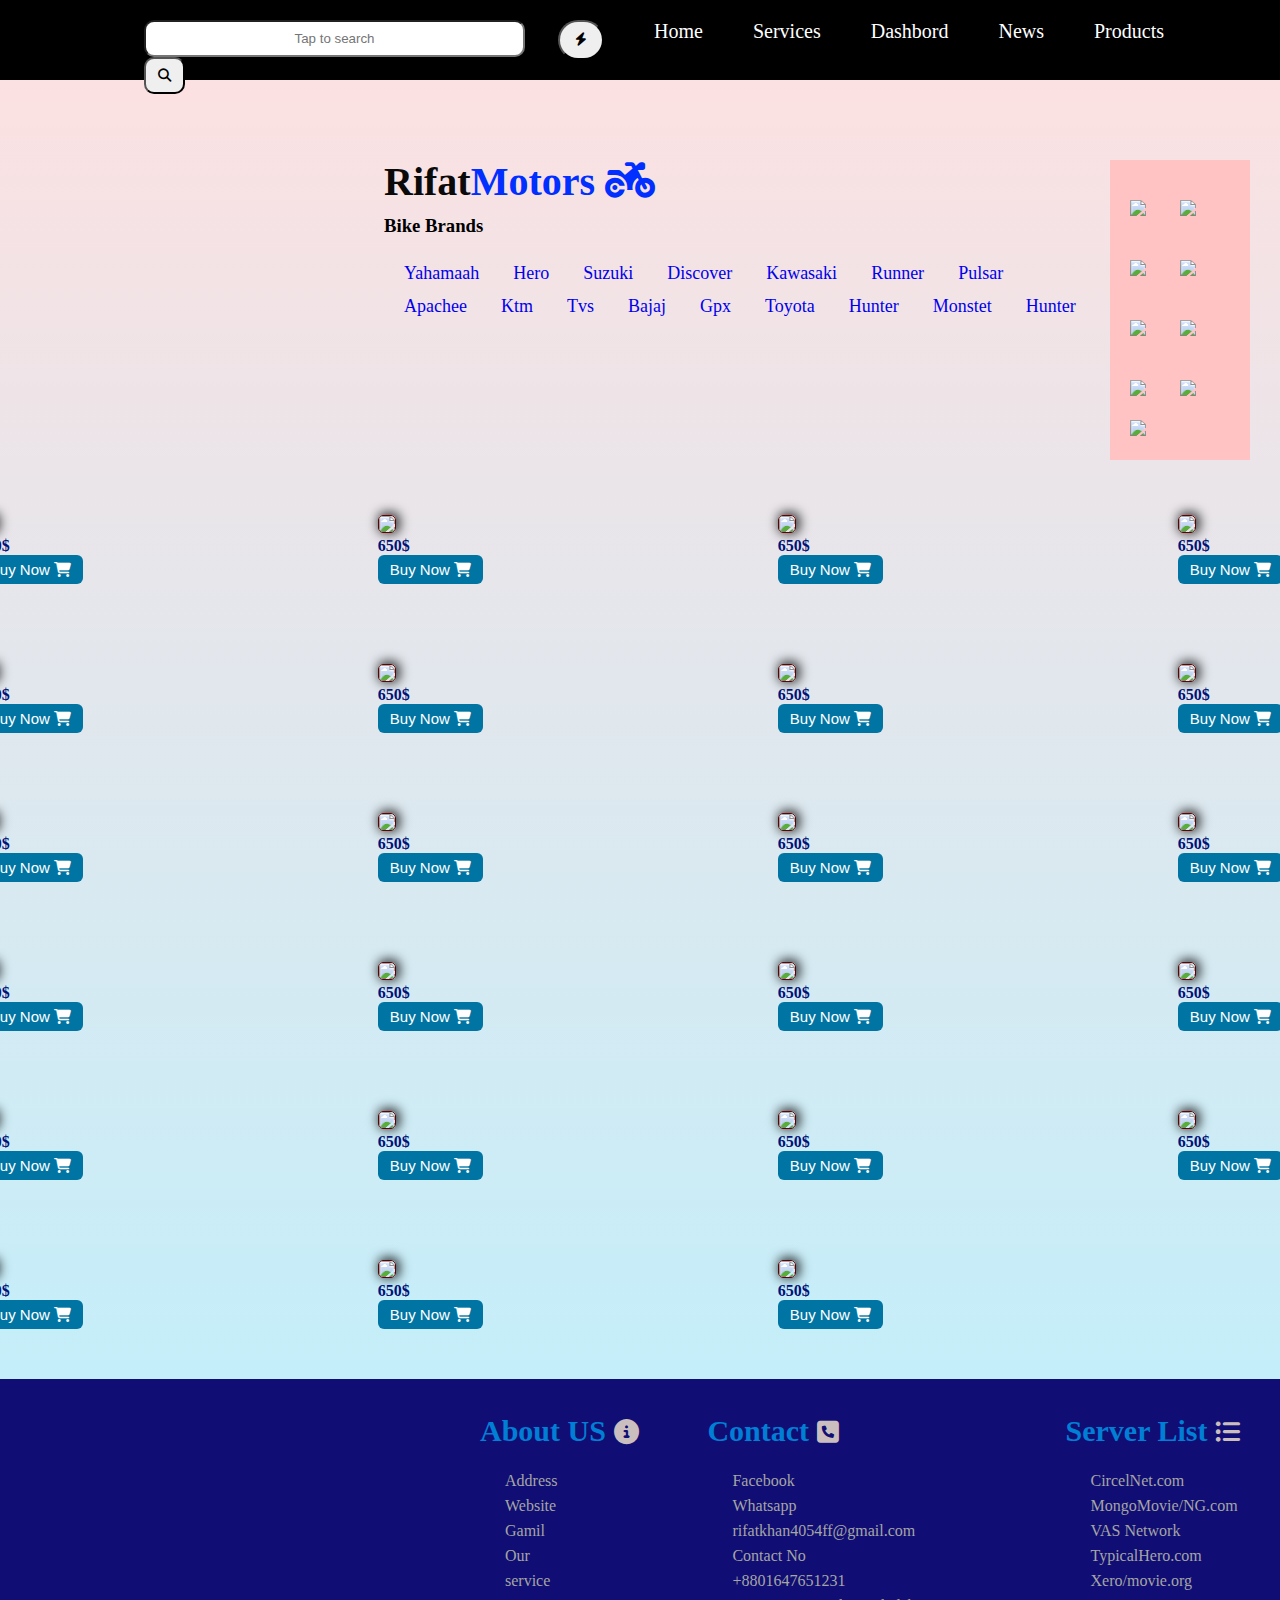
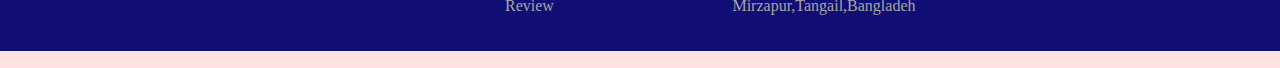
==== index.html @ f35941a3 "first commit" ====
<!DOCTYPE html>
<html lang="en">
<head>
    <meta charset="UTF-8">
    <meta http-equiv="X-UA-Compatible" content="IE=edge">
    <meta name="viewport" content="width=device-width, initial-scale=1.0">
    <title>Motor Market</title>
    <link rel="stylesheet" href="https://cdnjs.cloudflare.com/ajax/libs/font-awesome/6.3.0/css/all.min.css">
    <link rel="stylesheet" href="style.css">
    <link rel="stylesheet" href="https://cdnjs.cloudflare.com/ajax/libs/font-awesome/6.3.0/css/all.min.css">
</head>
<body id="demos">
    <div class="navbar">
        <div class="navbartwo">
            <input type="text" placeholder="Tap to search">
            <button class="btnthree"><span><i class="fa-sharp fa-solid fa-magnifying-glass"></i></span></button>
        </div>
        <button class="home" onclick="rifat()"><i class="fa-sharp fa-solid fa-bolt"></i></button>
        <ul>
            <li><a href="#">Home</a></li>
            <li><a href="#">Services</a></li>
            <li><a href="#">Dashbord</a></li>
            <li><a href="#">News</a></li>
            <li><a href="#">Products</a></li>

        </ul>
    </div>

    <div class="sidenav" id="sidenav">
        <ul>
            <li><a href="./signup.html">Signup <i class="fa fa-sign-in" aria-hidden="true"></i></a></li>
            <li><a href="#">Login <i class="fa fa-bolt" aria-hidden="true"></i></a></li>
            <li><a href="#">Order <i class="fa fa-podcast" aria-hidden="true"></i></a></li>
            <li><a href="#">Cart <i class="fa fa-shopping-cart" aria-hidden="true"></i></a></li>
            <li><a href="#">Settings <i class="fa fa-cog" aria-hidden="true"></i></a></li>
            <li><a href="#">Shopping <i class="fa fa-shopping-bag" aria-hidden="true"></i></a></li>
            <li><a href="#" onclick="hideNav()">HideNav <i class="fa fa-eye-slash" aria-hidden="true"></i></a></li>
            <li><a href="#" onclick="them()">Dark Theme <i class="fa fa-cog" aria-hidden="true"></i></a></li>
        </ul>
    </div>
 <!-- Brand logo section starts from here -->
 <section>


    <div class="brand">
        <div class="col">
        <img src="https://www.banglamotor.net/images/logo/honda-logo.png">
        </div>

    <div class="col">
     <img src="https://www.banglamotor.net/images/logo/tvs-logo.png">
    </div>

    <div class="col">
        <img src="https://www.banglamotor.net/images/logo/yamaha-logo.png">
        </div>

         <div class="col">
         <img src="https://www.banglamotor.net/images/logo/suzuki_logo.png">
         </div>

    <div class="col">
      <img src="https://www.banglamotor.net/images/logo/bajaj-logo.png">
      </div>
          
     <div class="col">
       <img src="https://www.banglamotor.net/images/logo/keeway-logo.png">
      </div>

     <div class="col">
      <img src="https://www.banglamotor.net/images/logo/hero-logo.png">
       </div>

<div class="col">
  <img src="https://www.banglamotor.net/images/logo/ktm-logo.png">
 </div>

        <div class="col">
        <img src="https://www.banglamotor.net/images/logo/royal-enfield-final-logosmall.png">
        </div>     
    </div>
    

    <!-- car section starts from here -->

    <div class="heading">
        <h1>Rifat<span>Motors <i class="fa fa-motorcycle" aria-hidden="true"></i></span></h1>
           
        <h3>Bike Brands</h3>
        <a href="#">Yahamaah</a>
        <a href="#">Hero</a>
        <a href="#">Suzuki</a>
        <a href="#">Discover</a>
        <a href="#">Kawasaki</a>
        <a href="#">Runner</a>
        <a href="#">Pulsar</a>
        <a href="#">Apachee</a>
        <a href="#">Ktm</a>
        <a href="#">Tvs</a>
        <a href="#">Bajaj</a>
        <a href="#">Gpx</a>
        <a href="#">Toyota</a>
        <a href="#">Hunter</a>
        <a href="#">Monstet</a>
        <a href="#">Hunter</a>
    </div>
    <div class="cars">

            <div class="4-col">
                <img src="https://www.banglamotor.net/images/suzuki/suzuki-gsx-r150-img-a1.jpg">
                <p>650$</p>
                <button type="button">Buy Now <i class="fa fa-shopping-cart" aria-hidden="true"></i></button>
            </div>

            <div class="4-col">
                <img src="https://www.banglamotor.net/images/suzuki/suzuki-gsx-s150-img-a1.jpg">
                <p>650$</p>
                <button type="button">Buy Now <i class="fa fa-shopping-cart" aria-hidden="true"></i></button>
            </div>

            <div class="4-col">
                <img src="https://www.banglamotor.net/images/suzuki/suzuki-bandit-150-first1.jpg">
                <p>650$</p>
                <button type="button">Buy Now <i class="fa fa-shopping-cart" aria-hidden="true"></i></button>
            </div>
            <div class="4-col">
                <img src="https://www.banglamotor.net/images/suzuki/suzuki-gixxer-sf-old-first1.jpg">
                <p>650$</p>
                <button type="button">Buy Now <i class="fa fa-shopping-cart" aria-hidden="true"></i></button>
            </div>
            <div class="4-col">
                <img src="https://www.banglamotor.net/images/suzuki/suzuki-gsx-r150-img-a1.jpg">
                <p>650$</p>
                <button type="button">Buy Now <i class="fa fa-shopping-cart" aria-hidden="true"></i></button>
            </div>
            <div class="4-col">
                <img src="https://www.banglamotor.net/images/suzuki/suzuki-rm-z250-first1.jpg">
                <p>650$</p>
                <button type="button">Buy Now <i class="fa fa-shopping-cart" aria-hidden="true"></i></button>
            </div>
            <div class="4-col">
                <img src="https://www.banglamotor.net/images/yamaha/yamaha-r15m-image01.jpg">
                <p>650$</p>
                <button type="button">Buy Now <i class="fa fa-shopping-cart" aria-hidden="true"></i></button>
            </div>
            <div class="4-col">
                <img src="https://www.banglamotor.net/images/yamaha/yamaha-yzf-r15-v3-first1.jpg">
                <p>650$</p>
                <button type="button">Buy Now <i class="fa fa-shopping-cart" aria-hidden="true"></i></button>
            </div>
            <div class="4-col">
                <img src="https://www.banglamotor.net/images/yamaha/yamaha-r15-v3-indonesian-image1.jpg">
                <p>650$</p>
                <button type="button">Buy Now <i class="fa fa-shopping-cart" aria-hidden="true"></i></button>
            </div>
            <div class="4-col">
                <img src="https://www.banglamotor.net/images/yamaha/yamaha-r15-v3-monster-image1.jpg">
                <p>650$</p>
                <button type="button">Buy Now <i class="fa fa-shopping-cart" aria-hidden="true"></i></button>
            </div>
            <div class="4-col">
                <img src="https://www.banglamotor.net/images/yamaha/yamaha-yzf-r15-v3-first1.jpg">
                <p>650$</p>
                <button type="button">Buy Now <i class="fa fa-shopping-cart" aria-hidden="true"></i></button>
            </div>
            <div class="4-col">
                <img src="https://www.banglamotor.net/images/yamaha/yamaha-r15-v3-indonesian-image1.jpg">
                <p>650$</p>
                <button type="button">Buy Now <i class="fa fa-shopping-cart" aria-hidden="true"></i></button>
            </div>
            <div class="4-col">
                <img src="https://www.banglamotor.net/images/yamaha/yamaha-r15-v3-monster-image1.jpg">
                <p>650$</p>
                <button type="button">Buy Now <i class="fa fa-shopping-cart" aria-hidden="true"></i></button>
            </div>
            <div class="4-col">
                <img src="https://www.banglamotor.net/images/yamaha/yamaha-yzf-r15-v3-first1.jpg">
                <p>650$</p>
                <button type="button">Buy Now <i class="fa fa-shopping-cart" aria-hidden="true"></i></button>
            </div>
            <div class="4-col">
                <img src="https://www.banglamotor.net/images/yamaha/yamaha-r15-v3-indonesian-image1.jpg">
                <p>650$</p>
                <button type="button">Buy Now <i class="fa fa-shopping-cart" aria-hidden="true"></i></button>
            </div>
            <div class="4-col">
                <img src="https://www.banglamotor.net/images/yamaha/yamaha-r15-v3-monster-image1.jpg">
                <p>650$</p>
                <button type="button">Buy Now <i class="fa fa-shopping-cart" aria-hidden="true"></i></button>
            </div>
            <div class="4-col">
                <img src="https://www.banglamotor.net/images/yamaha/yamaha-yzf-r15-v3-first1.jpg">
                <p>650$</p>
                <button type="button">Buy Now <i class="fa fa-shopping-cart" aria-hidden="true"></i></button>
            </div>
            <div class="4-col">
                <img src="https://www.banglamotor.net/images/yamaha/yamaha-r15-v3-indonesian-image1.jpg">
                <p>650$</p>
                <button type="button">Buy Now <i class="fa fa-shopping-cart" aria-hidden="true"></i></button>
            </div>
            <div class="4-col">
                <img src="https://www.banglamotor.net/images/yamaha/yamaha-yzf-r15-v3-first1.jpg">
                <p>650$</p>
                <button type="button">Buy Now <i class="fa fa-shopping-cart" aria-hidden="true"></i></button>
            </div>
            <div class="4-col">
                <img src="https://www.banglamotor.net/images/yamaha/yamaha-r15-v3-monster-image1.jpg">
                <p>650$</p>
                <button type="button">Buy Now <i class="fa fa-shopping-cart" aria-hidden="true"></i></button>
            </div>
            <div class="4-col">
                <img src="https://www.banglamotor.net/images/yamaha/yamaha-yzf-r15-v3-first1.jpg">
                <p>650$</p>
                <button type="button">Buy Now <i class="fa fa-shopping-cart" aria-hidden="true"></i></button>
            </div>
            <div class="4-col">
                <img src="https://www.banglamotor.net/images/yamaha/yamaha-r15-v3-indonesian-image1.jpg">
                <p>650$</p>
                <button type="button">Buy Now <i class="fa fa-shopping-cart" aria-hidden="true"></i></button>
            </div>
            <div class="4-col">
                <img src="https://www.banglamotor.net/images/yamaha/yamaha-r15-v3-monster-image1.jpg">
                <p>650$</p>
                <button type="button">Buy Now <i class="fa fa-shopping-cart" aria-hidden="true"></i></button>
            </div>
        
    </div>
 </section>
    </div>

    <!---- footer section start here-- -->
   <footer>
    <div class="box">
       <h1>About US<i class="fa fa-info-circle" aria-hidden="true"></i></h1>
       <ul>
        <li><a href="#">Address</a></li>
        <li><a href="#">Website</a></li>
        <li><a href="#">Gamil</a></li>
        <li><a href="#">Our service</a></li>
        <li><a href="#">Review</a></li>
       </ul>
    </div>
    <div class="box">
        <h1>Contact<i class="fa fa-phone-square" aria-hidden="true"></i></h1>
        <ul>
         <li><a href="#">Facebook</a></li>
         <li><a href="#">Whatsapp</a></li>
         <li><a href="#">rifatkhan4054ff@gmail.com</a></li>
         <li><a href="#">Contact No +8801647651231</a></li>
         <li><a href="#">Mirzapur,Tangail,Bangladeh</a></li>
        </ul>
     </div>
     <div class="box">
        <h1>Server List<i class="fa fa-list-ul" aria-hidden="true"></i></h1>
        <ul>
         <li><a href="#">CircelNet.com</a></li>
         <li><a href="#">MongoMovie/NG.com</a></li>
         <li><a href="#">VAS Network</a></li>
         <li><a href="#">TypicalHero.com</a></li>
         <li><a href="#">Xero/movie.org</a></li>
        </ul>
     </div>
     <div class="box">
        <h1>Help<i class="fa fa-question-circle" aria-hidden="true"></i></h1>
        <ul>
         <li><a href="#">Fast Service</a></li>
         <li><a href="#">Analog/org</a></li>
         <li><a href="#">Gamil</a></li>
         <li><a href="#">Service problem</a></li>
         <li><a href="#">Wrong Item</a></li>
        </ul>
     </div>
</footer>


<!-- here is java added -->
  <script>

const rifat=()=>{
document.getElementById('sidenav').style.display='block';
document.getElementById('sidenav').style.position='fixed';
}


const hideNav=()=>{
    document.getElementById('sidenav').style.display='none';
}



const them=()=>{
    document.getElementById('demos').style.background='#0f0f0f67';
}


  </script>
</body>
</html>
---- style.css ----
*{
    margin: 0;
    padding: 0;
    box-sizing: border-box;
}

body{
    background:linear-gradient(#ffe0e0,#b8f1ff);
}
.navbar{
    height:80px;
    width: 100%;
    background: #000;
    display: inline-flex;
    padding: 20px;
    justify-content: space-between;
}

.navbartwo{
    margin-left:10%;
}

.navbar ul{
    list-style: none;
    display: inline-flex;
    margin-right: 6rem;
  
}

.navbar ul li{
    margin-left: 50px;
}

.navbar ul li a{
    text-decoration: none;
    color: #ffff;
    font-size:20px;
    transition: all 0.3s ease;
}

.home{
    position: relative;
    border-radius: 30px;
    transition: all 0.3s ease;
}

.home i{
    padding: 8px 15px;
}

.home:hover{
    background: #ff9900;
}


.navbar input{
    padding:9px 100px;
    border-radius: 10px;
    text-align: center;
}

.btnthree{
    padding: 9px 12px;
    border-radius: 10px;
    transition: all 0.3s ease;
}
button:hover{
    box-shadow: -2px 3px 12px 6px rgba(0,217,99,1);
}

.navbar ul li a:hover{
color: #00ffea;

}

.sidenav{
    height:500px;
    width:220px;
    background: #000;
    margin-top:5px;
    border-top-right-radius: 9px;
    border-bottom-right-radius: 9px;
    display: none;
    
}

.sidenav ul{
    list-style: none;
    margin-left:40px;
    padding-top: 30px;


}

.sidenav ul li{
    margin-top: 30px;
}

.sidenav ul li a{
    text-decoration: none;
    font-weight:400;
    color: white;
    font-size: 20px;
    transition: all 0.3s ease;

}
.sidenav ul li a:hover{
    color: #fbff2d;
}

.brand{
    max-height: 500px;
    max-width:150px;
    background: rgb(255, 195, 195);
    display: grid;
    grid-template-columns:50px 50px;
    grid-template-rows:60px 60px 60px 60px;
    align-items: center;
    justify-content: center;
    padding-bottom: 20px;
    float: right;
    margin-right: 30px;
    padding: 20px;
}


.cars{
    display: grid;
    grid-template-columns:150px 150px 150px 150px;
    grid-template-rows:1fr 1fr 1fr 1fr;
    align-items: center;
    justify-content: center; 
    column-gap:250px;
    row-gap:80px;
    position: relative;
    width: 60%;
}

.cars img{
    border: 1px solid #610101;
    border-radius: 5px;
    box-shadow: 2px -1px 11px 2px rgba(0,0,0,0.75);
    width:300px;
}



section{
  margin-left: 24rem;
  margin-top:5rem;

}

.cars p{
    font-size: 16px;
   font-weight: 600;
    color: rgb(0, 18, 121);
}

.cars button{
    font-size:15px;
    border: none;
    background:#adffa6;
    padding: 6px 12px;
    border-radius: 6px;
    margin-top:4;
    transition: all 0.3s ease;
    color: rgb(255, 255, 255);
    background: #0075a3;
}

.cars button:hover{
    box-shadow: -2px 3px 12px 6px rgb(83, 75, 75)!important;
    background: #b9b9b9;
    color:#000;
}

.heading{
    padding-bottom:12rem;
   margin: 0;
   max-width:800px; 
   line-height:2rem;
}

.heading h1{
    color: rgb(10, 10, 10);
    font-size:40px;
}

.heading span{
    color: #002fff;
}

.heading h3{
    margin-top: 10px;
    margin-bottom:15px;
}

.heading a{
    text-decoration: none;
    position: relative;
    margin-left:20px;
    margin-right:10px;
    font-size:18px; 
}

.heading a:hover{
   text-decoration:underline;
   color: #006eff;
}

.bottom-section{
    display: inline-flex;
    margin-top:10.5rem;
    padding:40px;
    margin-left:19.8rem;
    width: 100%!important;
    height:25rem;
}


footer{
    display: flex;
     background:rgb(16, 14, 116);
     padding: 20px 0 0 30rem;
     height: 17rem;
     margin-top:50px;
 }
 
 .box ul{
 list-style: none;
 padding:20px 150px 0 0;
 }
 .box ul li{
   margin-left: 25px;
   line-height:25px;
   
 }
 .box h1{
    color: rgb(0, 127, 212);
    font-size: 30px;
    margin-top: 15px;
 }
 .box ul li a{
     text-decoration: none;
     color: rgb(165, 165, 165);
     font-weight:400;
 }
 
 .box ul li a:hover{
     color: #ffff;
 }
 
 
 .box h1 i{
     font-size:25px;
     color: rgb(202, 190, 190);
     margin-left: 8px;
 }
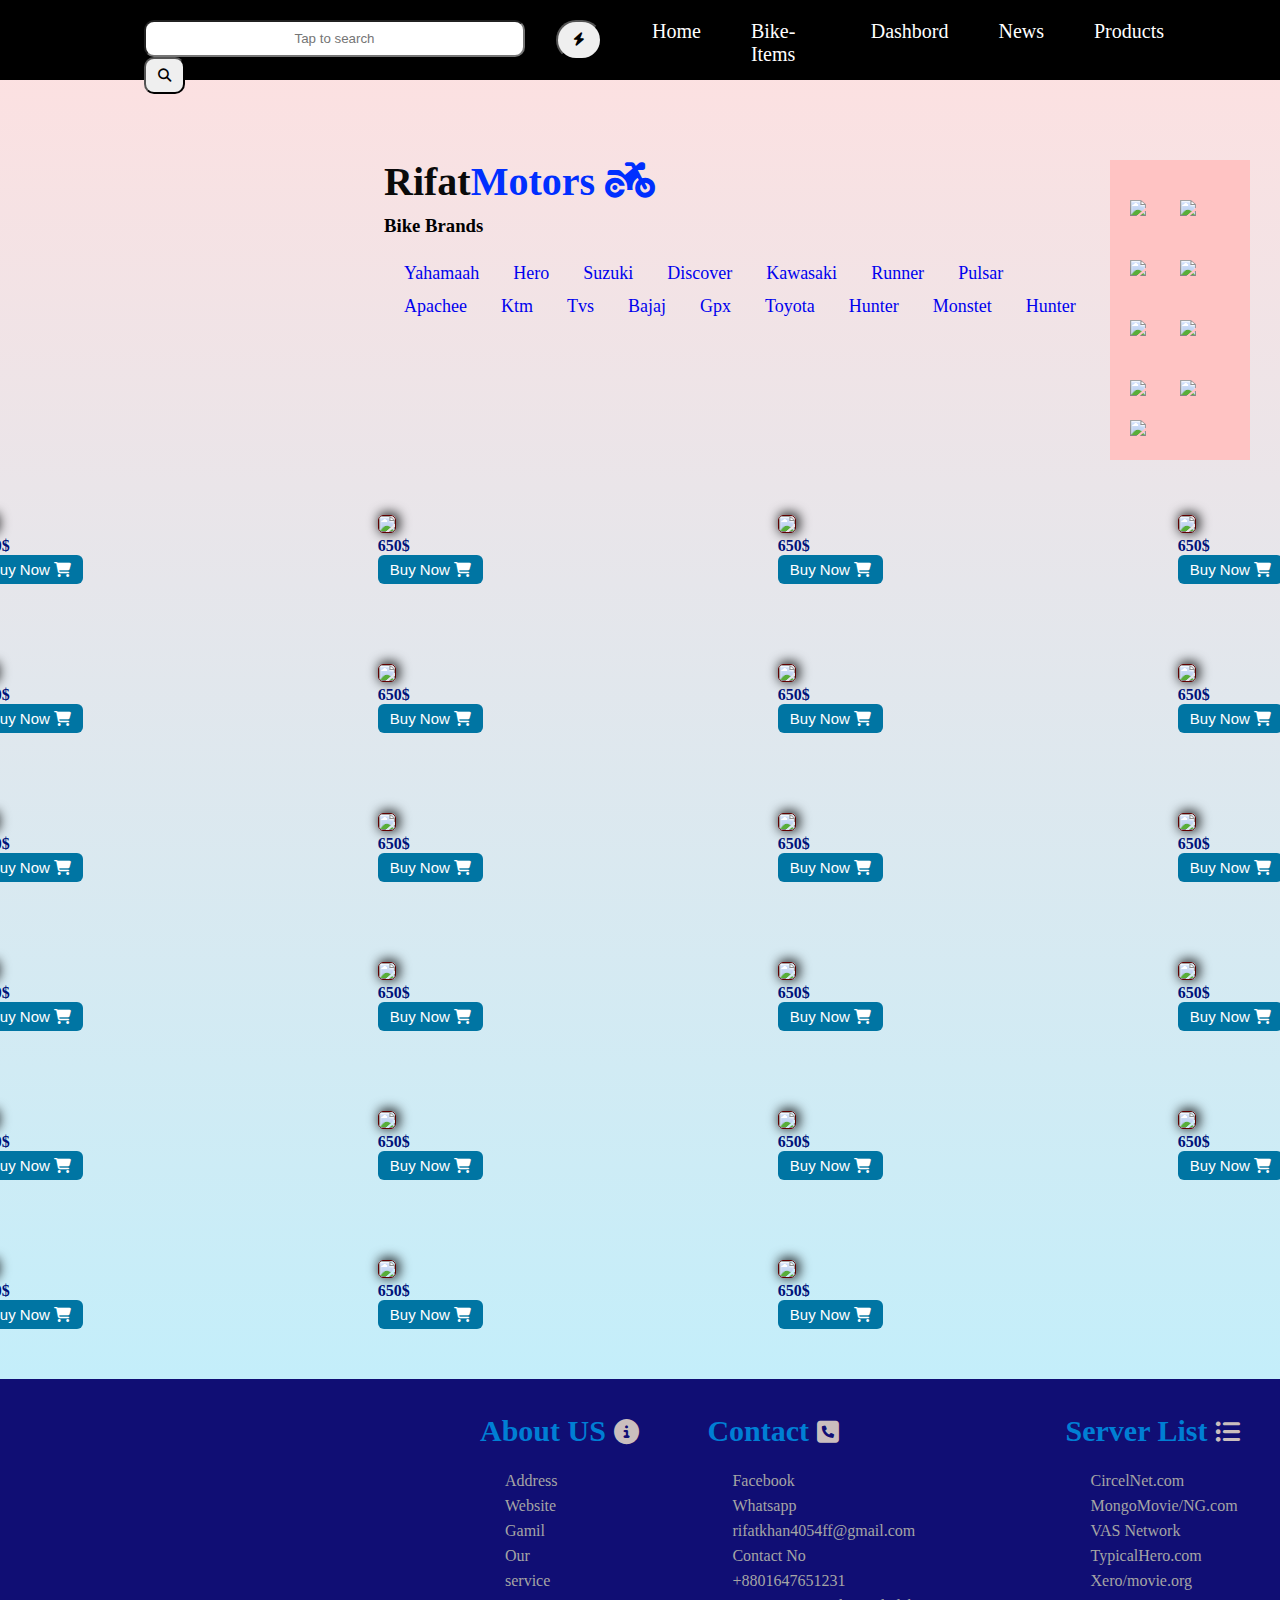
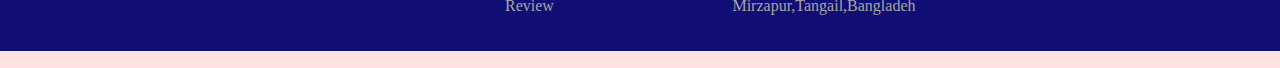
==== commit ddd3d0eb: "first commit" ====
--- a/index.html
+++ b/index.html
@@ -18,7 +18,7 @@
         <button class="home" onclick="rifat()"><i class="fa-sharp fa-solid fa-bolt"></i></button>
         <ul>
             <li><a href="#">Home</a></li>
-            <li><a href="#">Services</a></li>
+            <li><a href="#">Bike-Items</a></li>
             <li><a href="#">Dashbord</a></li>
             <li><a href="#">News</a></li>
             <li><a href="#">Products</a></li>
--- a/style.css
+++ b/style.css
@@ -256,4 +256,20 @@
      font-size:25px;
      color: rgb(202, 190, 190);
      margin-left: 8px;
+ }
+
+
+
+ @media screen and (max-width: 500px) {
+    .brand{
+        display: grid;
+        grid-template-columns:150px ;
+        grid-template-rows:1fr;
+        align-items: center;
+        justify-content: center; 
+        column-gap:50px;
+        row-gap:20px;
+        position: relative;
+        width: 60%;
+    } 
  }